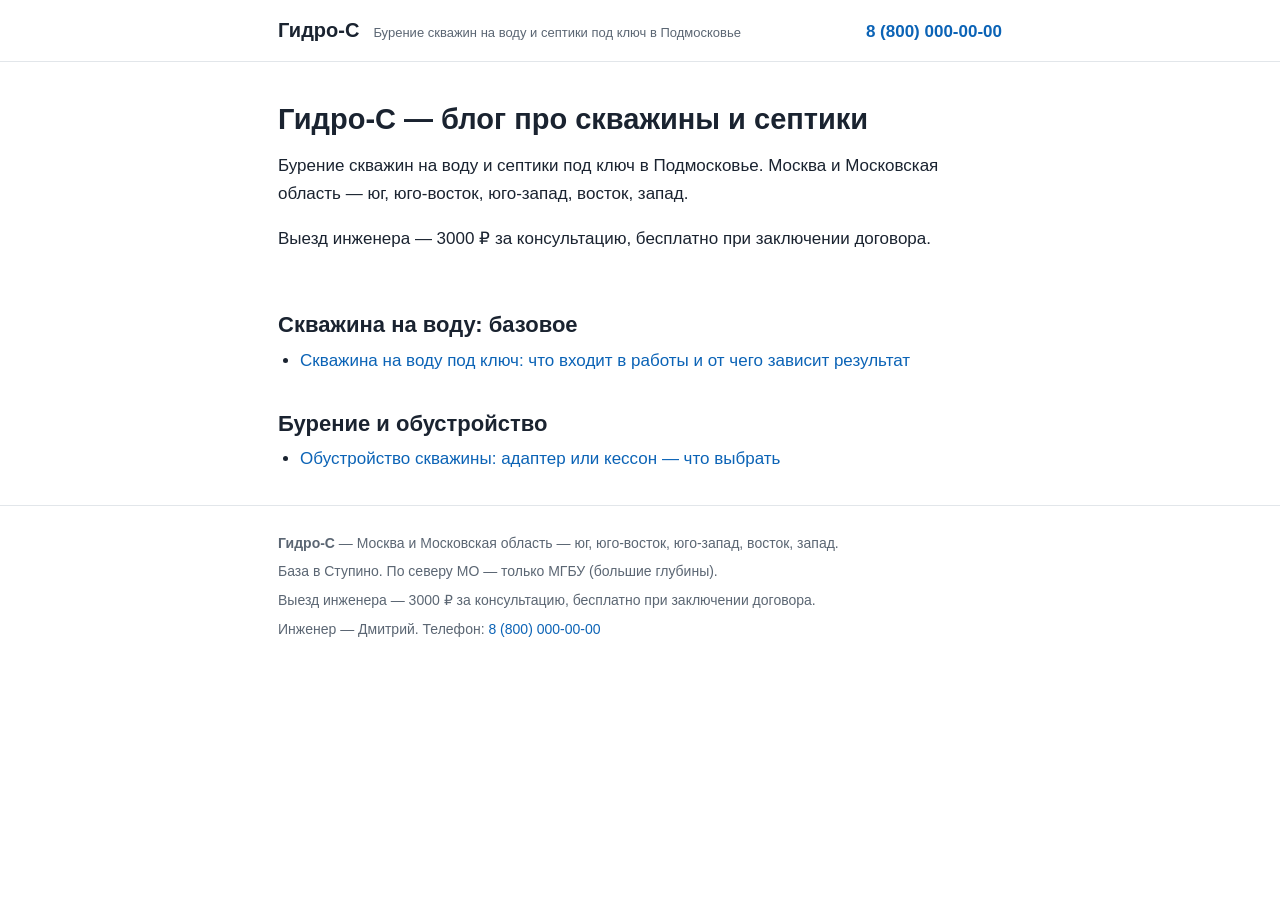
==== docs/index.html @ 4ed44c3f "Каркас блога: генератор, шаблоны, 2 стартовые статьи Co-Authored-By: Claude Sonnet 5 <noreply@anthro" ====
<!doctype html>
<html lang="ru">
<head>
<meta charset="utf-8">
<meta name="viewport" content="width=device-width, initial-scale=1">
<title>Гидро-С — блог про скважины и септики в Подмосковье</title>
<meta name="description" content="Бурение скважин на воду и септики под ключ в Подмосковье">
<link rel="canonical" href="https://tv3911471-arch.github.io/gidros-blog/">
<meta property="og:title" content="Гидро-С — блог про скважины и септики в Подмосковье">
<meta property="og:description" content="Бурение скважин на воду и септики под ключ в Подмосковье">
<meta property="og:type" content="website">
<meta property="og:url" content="https://tv3911471-arch.github.io/gidros-blog/">
<meta property="og:locale" content="ru_RU">

<link rel="stylesheet" href="assets/style.css">
<script type="application/ld+json">{"@context": "https://schema.org", "@type": "WebSite", "name": "Гидро-С", "url": "https://tv3911471-arch.github.io/gidros-blog/", "inLanguage": "ru-RU"}</script>
</head>
<body>
<header class="site-header">
  <div class="wrap">
    <a class="brand" href="index.html">Гидро-С</a>
    <span class="brand-tag">Бурение скважин на воду и септики под ключ в Подмосковье</span>
    <a class="header-phone" href="tel:+78000000000">8 (800) 000-00-00</a>
  </div>
</header>

<main class="wrap">

<section class="home-intro">
  <h1>Гидро-С — блог про скважины и септики</h1>
  <p>Бурение скважин на воду и септики под ключ в Подмосковье. Москва и Московская область — юг, юго-восток, юго-запад, восток, запад.</p>
  <p>Выезд инженера — 3000 ₽ за консультацию, бесплатно при заключении договора.</p>
</section>



<section class="cluster">
  <h2>Скважина на воду: базовое</h2>
  <ul>
    <li><a href="skvazhina-na-vodu-pod-klyuch/">Скважина на воду под ключ: что входит в работы и от чего зависит результат</a></li>
  </ul>
</section>



<section class="cluster">
  <h2>Бурение и обустройство</h2>
  <ul>
    <li><a href="obustrojstvo-skvazhiny-adapter-ili-kesson/">Обустройство скважины: адаптер или кессон — что выбрать</a></li>
  </ul>
</section>





</main>

<footer class="site-footer">
  <div class="wrap">
    <p><strong>Гидро-С</strong> — Москва и Московская область — юг, юго-восток, юго-запад, восток, запад.</p>
    <p>База в Ступино. По северу МО — только МГБУ (большие глубины).</p>
    <p>Выезд инженера — 3000 ₽ за консультацию, бесплатно при заключении договора.</p>
    <p class="muted">Инженер — Дмитрий. Телефон: <a href="tel:+78000000000">8 (800) 000-00-00</a></p>
  </div>
</footer>
</body>
</html>
---- docs/assets/style.css ----
:root{
  --ink:#1a2330; --muted:#5b6673; --line:#e2e6ea; --bg:#ffffff;
  --accent:#0b63b6; --accent-dark:#084a89; --cta-bg:#f0f6fc;
  --max:760px;
}
*{box-sizing:border-box}
html{-webkit-text-size-adjust:100%}
body{
  margin:0; background:var(--bg); color:var(--ink);
  font:17px/1.65 -apple-system,BlinkMacSystemFont,"Segoe UI",Roboto,"Helvetica Neue",Arial,sans-serif;
}
.wrap{max-width:var(--max); margin:0 auto; padding:0 18px}
a{color:var(--accent); text-decoration:none}
a:hover{text-decoration:underline}

.site-header{border-bottom:1px solid var(--line); padding:14px 0}
.site-header .wrap{display:flex; flex-wrap:wrap; align-items:baseline; gap:6px 14px}
.brand{font-weight:700; font-size:20px; color:var(--ink)}
.brand-tag{color:var(--muted); font-size:13px; flex:1 1 auto}
.header-phone{font-weight:600; white-space:nowrap}

h1{font-size:29px; line-height:1.25; margin:.6em 0 .5em}
h2{font-size:22px; line-height:1.3; margin:1.6em 0 .5em}
h3{font-size:19px; margin:1.4em 0 .4em}
p,ul,ol,table{margin:0 0 1em}
ul,ol{padding-left:1.3em}
li{margin:.3em 0}
table{border-collapse:collapse; width:100%; font-size:15px}
th,td{border:1px solid var(--line); padding:8px 10px; text-align:left}
th{background:#f6f8fa}
img{max-width:100%; height:auto}

.crumbs{color:var(--muted); font-size:14px; margin:14px 0 0}
.meta{color:var(--muted); font-size:14px; margin-top:-.3em}

.article{padding-bottom:24px}
.home-intro{padding:22px 0 6px}
.cluster{margin:22px 0}
.cluster h2{margin-bottom:.3em}

.cta{background:var(--cta-bg); border:1px solid var(--line); border-radius:10px; padding:16px 18px; margin:28px 0}
.cta-title{font-weight:700; margin-bottom:.3em}
.btn{display:inline-block; background:var(--accent); color:#fff; padding:11px 18px; border-radius:8px; font-weight:600}
.btn:hover{background:var(--accent-dark); text-decoration:none}

.related{margin-top:28px; border-top:1px solid var(--line); padding-top:16px}
.related h2{font-size:18px; margin-top:0}

.site-footer{border-top:1px solid var(--line); margin-top:32px; padding:20px 0 40px; font-size:14px; color:var(--muted)}
.site-footer p{margin:.4em 0}
.muted{color:var(--muted)}

@media(max-width:520px){
  body{font-size:16px}
  h1{font-size:25px}
}
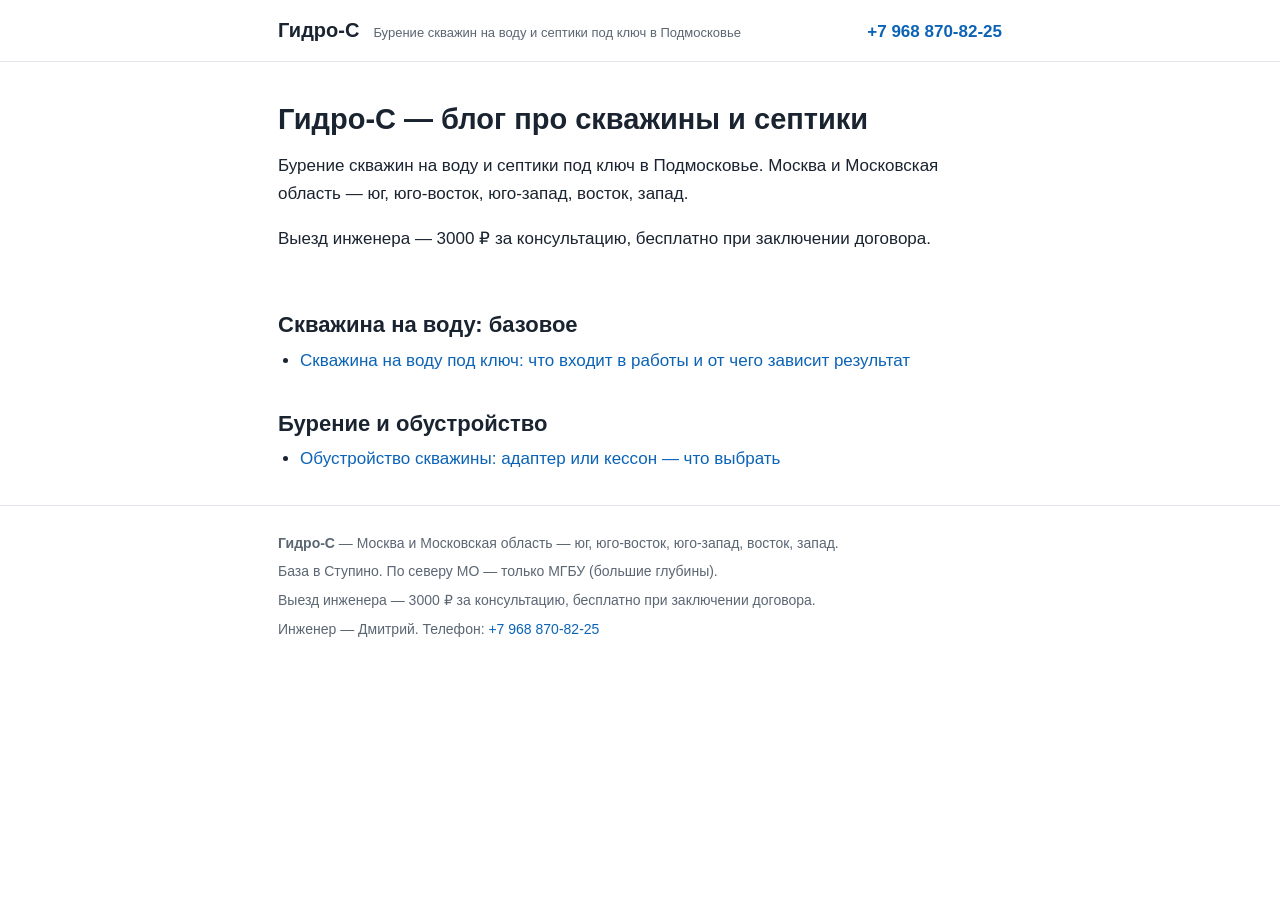
==== commit 45cca4e3: "Реальный телефон вместо заглушки" ====
--- a/docs/index.html
+++ b/docs/index.html
@@ -20,7 +20,7 @@
   <div class="wrap">
     <a class="brand" href="index.html">Гидро-С</a>
     <span class="brand-tag">Бурение скважин на воду и септики под ключ в Подмосковье</span>
-    <a class="header-phone" href="tel:+78000000000">8 (800) 000-00-00</a>
+    <a class="header-phone" href="tel:+79688708225">+7 968 870-82-25</a>
   </div>
 </header>
 
@@ -61,7 +61,7 @@
     <p><strong>Гидро-С</strong> — Москва и Московская область — юг, юго-восток, юго-запад, восток, запад.</p>
     <p>База в Ступино. По северу МО — только МГБУ (большие глубины).</p>
     <p>Выезд инженера — 3000 ₽ за консультацию, бесплатно при заключении договора.</p>
-    <p class="muted">Инженер — Дмитрий. Телефон: <a href="tel:+78000000000">8 (800) 000-00-00</a></p>
+    <p class="muted">Инженер — Дмитрий. Телефон: <a href="tel:+79688708225">+7 968 870-82-25</a></p>
   </div>
 </footer>
 </body>
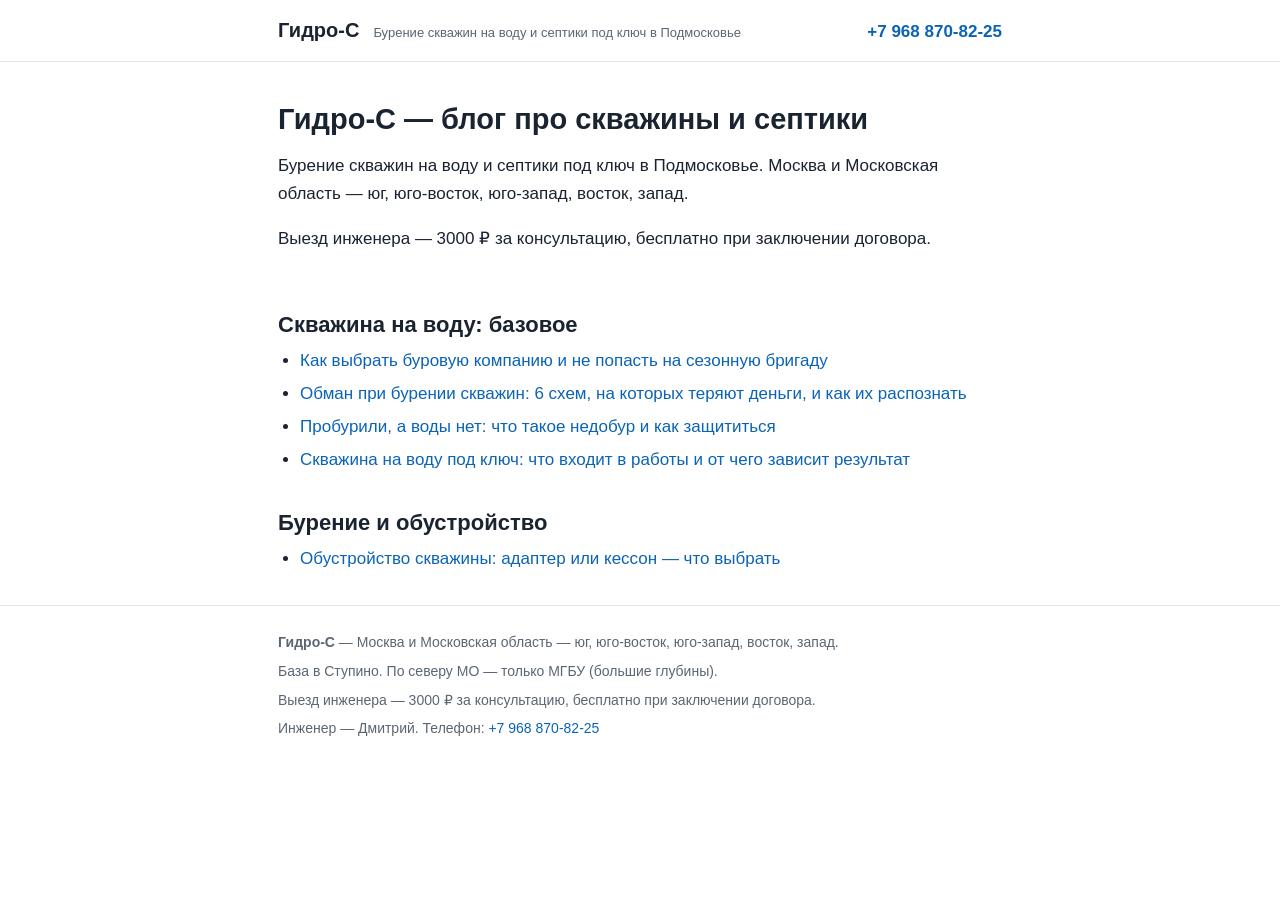
==== commit e6ea915f: "Образец статьи (7-блочный каркас) + UTM-ссылка на осн. сайт + фикс префикса внутр. ссылок Co-Authore" ====
--- a/docs/index.html
+++ b/docs/index.html
@@ -37,7 +37,7 @@
 <section class="cluster">
   <h2>Скважина на воду: базовое</h2>
   <ul>
-    <li><a href="skvazhina-na-vodu-pod-klyuch/">Скважина на воду под ключ: что входит в работы и от чего зависит результат</a></li>
+    <li><a href="kak-vybrat-burovuyu-kompaniyu/">Как выбрать буровую компанию и не попасть на сезонную бригаду</a></li><li><a href="obman-pri-burenii-skvazhin/">Обман при бурении скважин: 6 схем, на которых теряют деньги, и как их распознать</a></li><li><a href="probureli-a-vody-net-nedobur/">Пробурили, а воды нет: что такое недобур и как защититься</a></li><li><a href="skvazhina-na-vodu-pod-klyuch/">Скважина на воду под ключ: что входит в работы и от чего зависит результат</a></li>
   </ul>
 </section>
 
--- a/docs/assets/style.css
+++ b/docs/assets/style.css
@@ -40,6 +40,7 @@
 
 .cta{background:var(--cta-bg); border:1px solid var(--line); border-radius:10px; padding:16px 18px; margin:28px 0}
 .cta-title{font-weight:700; margin-bottom:.3em}
+.cta-site{font-size:14px; margin-top:.7em; margin-bottom:0}
 .btn{display:inline-block; background:var(--accent); color:#fff; padding:11px 18px; border-radius:8px; font-weight:600}
 .btn:hover{background:var(--accent-dark); text-decoration:none}
 
